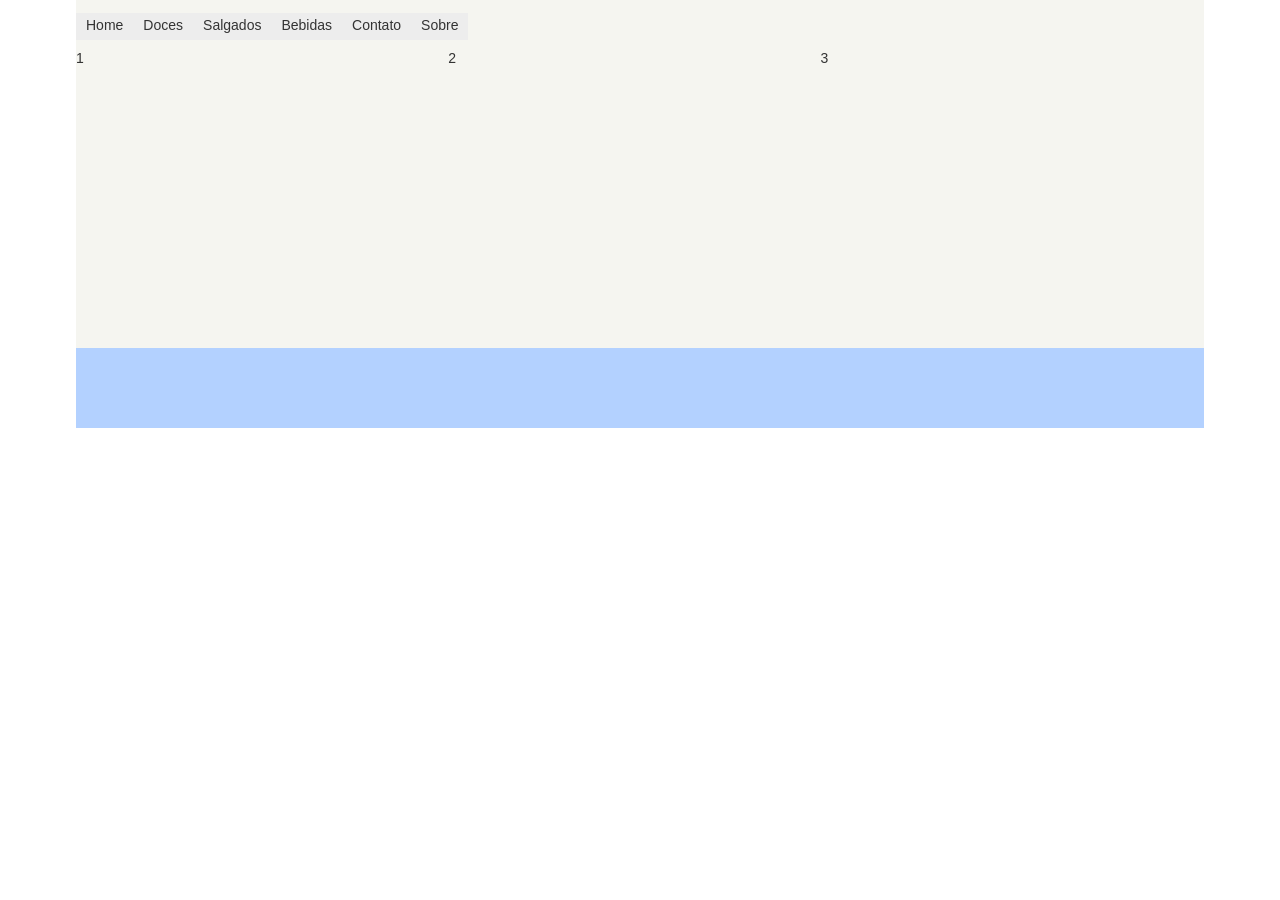
==== bebidas.html @ 383153b0 "adicinado outras paginas do site" ====
<!DOCTYPE html>
<html>
<head>
<meta name="viewport" content="width=device-width, initial-scale=1.0">
	<link rel="stylesheet"  href="css/teste.css">
<link rel="stylesheet" href="bootstrap/css/bootstrap.min.css">
	<title>teste</title>
</head>
<body>
	<!-- <nav class="navbar navbar-default navbar-fixed-top" role="navigation">
  <div class="container">
    <a class="navbar-brand "href="#">Home</a>
     <a class="navbar-brand "href="#">Doces</a> 
     <a class="navbar-brand "href="#">Salgados</a>
     <a class="navbar-brand "href="#">Bebidas</a>
     <a class="navbar-brand "href="#">Contato</a>
     <a class="navbar-brand "href="#">Sobre</a>
</div> -->

  
	<div class="main">
  <header>
      <nav id="menu-menor">
        <button class="menu-abrir glyphicon glyphicon-menu-hamburger"></button>

      </nav>
      
			<nav id="menu">
  <ul>
    <li><a href="#">Home</a></li>
    <li><a href="#">Doces</a></li>
    <li><a href="#">Salgados</a></li>
    <li><a href="#">Bebidas</a></li>
    <li><a href="#">Contato</a></li>
    <li><a href="#">Sobre</a></li>
  </ul>
</nav>
  </header>
		<section>
			1
		</section>
		<section>
		2
		</section>
		<section>
		3
		</section>
		<div class="clear"> </div>
		<footer>
		
	</footer>
	</div>
	<scritp src="bootstrap/js/bootstrap.min.js"></scritp>
	<script src="js/teste.js"></script>
</body>
</html>
---- css/teste.css ----
.glyphicon{font-size:2em;}

.main{
	width: 90%;
	max-width: 1128px;
    margin: 0 auto;
	background-color: #f5f5f0;
	

}

header {

	padding: 0.5em 0;
	height: 48px;
}
#menu ul li a:hover {
	background-color:#D6D6D6;
	color: #6D6D6D;
	border-bottom:3px solid #EA0000;
}
#menu ul li a {
	padding: 2px 10px;
	margin: 0.4em 0;
	display: none;
	float: left;
 
	/* visual do link */
	background-color:#EDEDED;
	color: #333;
	text-decoration: none;
	border-bottom:3px solid #EDEDED;
}
#menu ul {
	padding:0px;
	margin:0px;
	background-color:#EDEDED;
	list-style:none;
}
#menu-menor {
	display: none;

}
section{
	height: 300px;
	background-color: #f5f5f0;
	float: left;
}

footer{
	background-color:#b3d1ff;
	width: 100%;
	height: 80px;
}
.clear { clear: both; }

@media screen and (min-width: 320px) {
section{
   width: 100%;
}

}

@media screen and (min-width: 768px) {
section{
   width: 50%;
  
}
}
@media screen and (max-width: 1024px) {
#menu-menor {
display: inline;
}
}

@media screen and (min-width: 1024px) {
#menu ul li a {
	display: inline;
}
section{
   width: 33%;

.barra-nav {
	background: #f0f0f0;
	padding: 1em;
	margin: 0;

	height: 100%;
	width: 90%
	max-width: 320px;
}
}
}
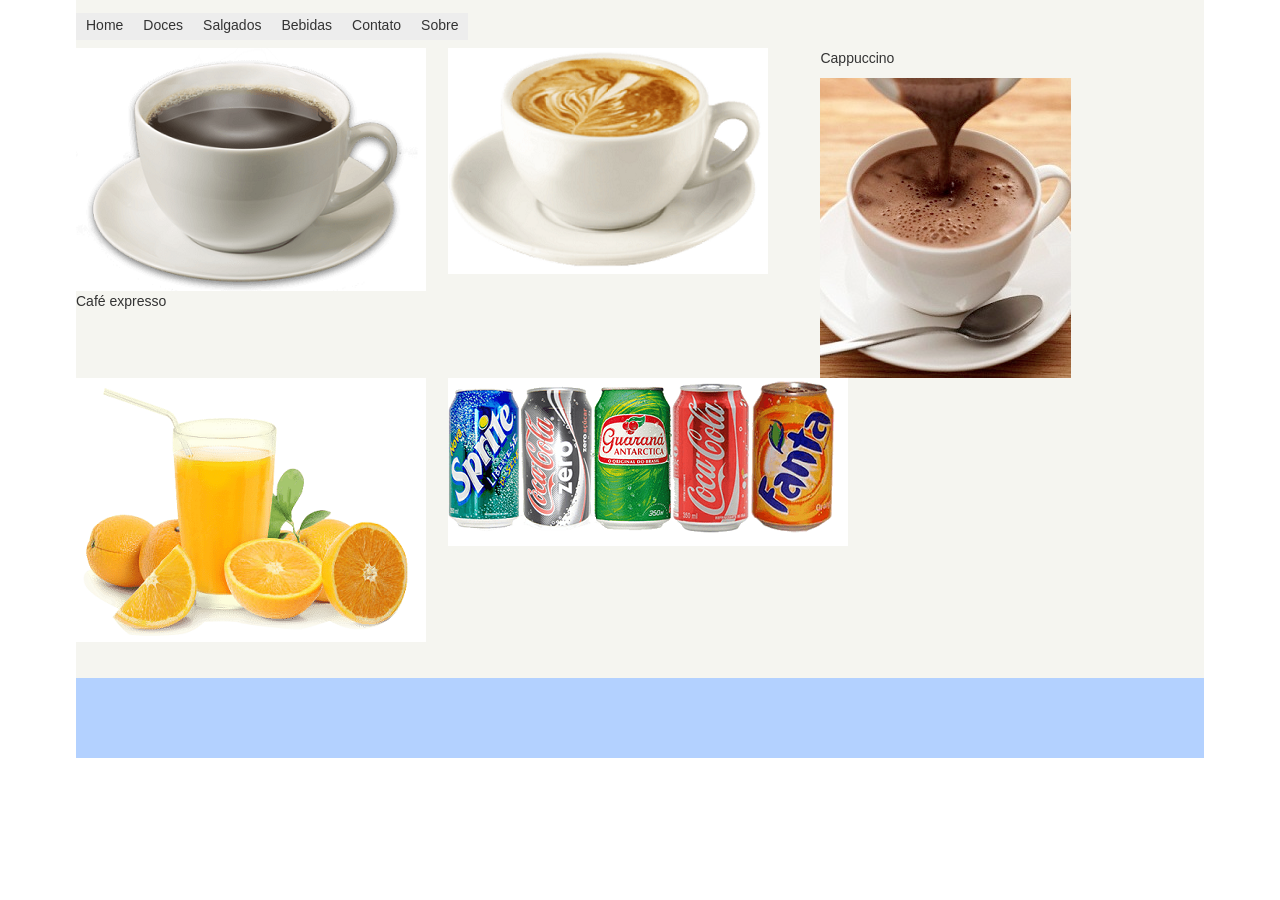
==== commit f06eb3fd: "Adicinado imagens" ====
--- a/bebidas.html
+++ b/bebidas.html
@@ -27,24 +27,35 @@
       
 			<nav id="menu">
   <ul>
-    <li><a href="#">Home</a></li>
-    <li><a href="#">Doces</a></li>
-    <li><a href="#">Salgados</a></li>
-    <li><a href="#">Bebidas</a></li>
-    <li><a href="#">Contato</a></li>
-    <li><a href="#">Sobre</a></li>
+    <li><a href="home.html">Home</a></li>
+    <li><a href="doces.html">Doces</a></li>
+    <li><a href="sagados.html">Salgados</a></li>
+    <li><a href="bebidas.html">Bebidas</a></li>
+    <li><a href="contato.html">Contato</a></li>
+    <li><a href="sobre.html">Sobre</a></li>
   </ul>
 </nav>
   </header>
 		<section>
-			1
+
+			<img src="img/expresso.png "  />
+			<p>Café expresso</p>
+
 		</section>
 		<section>
-		2
-		</section>
+
+			<img src="img/cappuccino.png" /></section>
+		<p>Cappuccino</p>
 		<section>
-		3
-		</section>
+
+			<img src="img/chocolate_quente2.jpg" /></section>
+
+		<section>
+
+			<img src="img/suco.png" /></section>
+		<section>
+
+			<img src="img/refrilata.png" /></section>
 		<div class="clear"> </div>
 		<footer>
 		
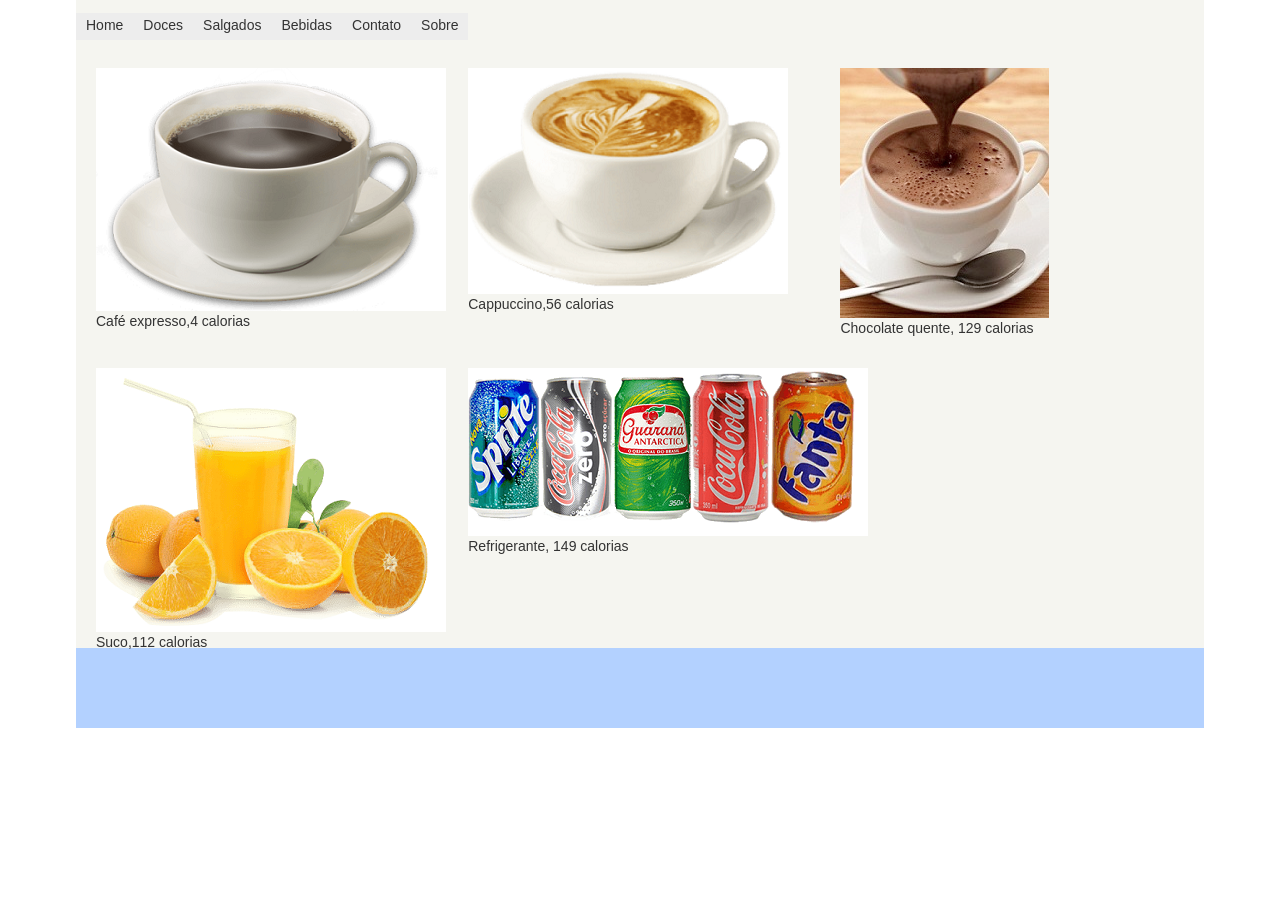
==== commit a362d78f: "Adicinado home, sobre e descriçoes" ====
--- a/bebidas.html
+++ b/bebidas.html
@@ -39,23 +39,33 @@
 		<section>
 
 			<img src="img/expresso.png "  />
-			<p>Café expresso</p>
+			<p>Café expresso,4 calorias</p>
 
 		</section>
 		<section>
 
-			<img src="img/cappuccino.png" /></section>
-		<p>Cappuccino</p>
+		<img src="img/cappuccino.png" />
+		<p>Cappuccino,56 calorias</p>
+		
+		</section>
+		
 		<section>
 
-			<img src="img/chocolate_quente2.jpg" /></section>
+			<img src="img/chocolate_quente2.jpg" />
+			<p>Chocolate quente, 129 calorias</p>
+		</section>
+			
 
 		<section>
 
-			<img src="img/suco.png" /></section>
+			<img src="img/suco.png" />
+			<p>Suco,112 calorias</p>
+			</section>
 		<section>
 
-			<img src="img/refrilata.png" /></section>
+			<img src="img/refrilata.png" />
+			<p>Refrigerante, 149 calorias </p>
+		</section>
 		<div class="clear"> </div>
 		<footer>
 		
--- a/css/teste.css
+++ b/css/teste.css
@@ -41,11 +41,24 @@
 	display: none;
 
 }
+
+#home {
+	height: 600px;
+	float: left;
+	width: 100%;
+
+
+}
 section{
 	height: 300px;
 	background-color: #f5f5f0;
+	padding: 20px;
 	float: left;
+
 }
+
+
+
 
 footer{
 	background-color:#b3d1ff;
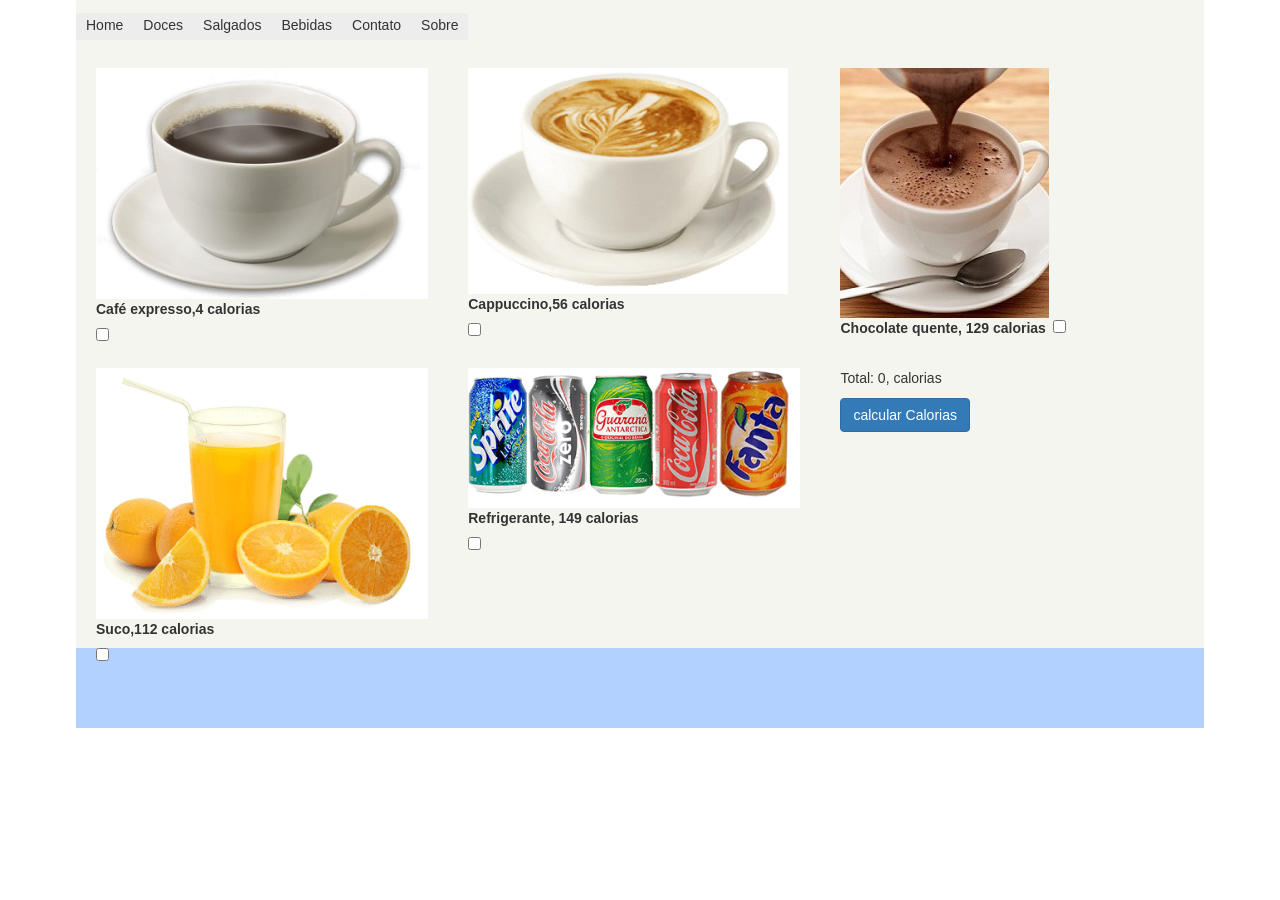
==== commit 519672e0: "Adicinado checkbox, javascript soma" ====
--- a/bebidas.html
+++ b/bebidas.html
@@ -37,41 +37,47 @@
 </nav>
   </header>
 		<section>
-
-			<img src="img/expresso.png "  />
-			<p>Café expresso,4 calorias</p>
+            <label for="cafe1"><img src="img/expresso.png " class="img-responsive" />Café expresso,4 calorias </label>
+			<input type="checkbox" name="cafe1" id="cafe1" value="4">
 
 		</section>
 		<section>
-
-		<img src="img/cappuccino.png" />
-		<p>Cappuccino,56 calorias</p>
+        <label for="cafe2"><img src="img/cappuccino.png" class="img-responsive"/>Cappuccino,56 calorias</label>
+        <input type="checkbox" name="cafe2" id="cafe2" value="56">
+		
+	
 		
 		</section>
 		
 		<section>
-
-			<img src="img/chocolate_quente2.jpg" />
-			<p>Chocolate quente, 129 calorias</p>
+                <label for="chocolate"><img src="img/chocolate_quente2.jpg" class="img-responsive"/>Chocolate quente, 129 calorias</label>
+			
+		
+			<input type="checkbox" name="chocolate" id="chocolate" value="129">
 		</section>
 			
 
 		<section>
-
-			<img src="img/suco.png" />
-			<p>Suco,112 calorias</p>
+            <label for="suco"><img src="img/suco.png"class="img-responsive" />Suco,112 calorias</label>
+            <input type="checkbox" name="suco" id="suco"value="112">
+		
 			</section>
 		<section>
-
-			<img src="img/refrilata.png" />
-			<p>Refrigerante, 149 calorias </p>
+            <label for="refrigerante"><img src="img/refrilata.png" class="img-responsive" />Refrigerante, 149 calorias</label>
+            <input type="checkbox" name="refrigerante" id="refrigerante" value="149">
+			
+			
 		</section>
+		<section>
+              <p>Total: <span id="totalcal">0</span>, calorias</p>
+			   <button type="submit" onclick="somaCalorias()" class="btn btn-primary" id="btnCalcula">calcular Calorias</button> 
+			</section>
 		<div class="clear"> </div>
 		<footer>
 		
 	</footer>
 	</div>
 	<scritp src="bootstrap/js/bootstrap.min.js"></scritp>
+	<script src="js/jquery.min.js"></script>
 	<script src="js/teste.js"></script>
-</body>
 </html>
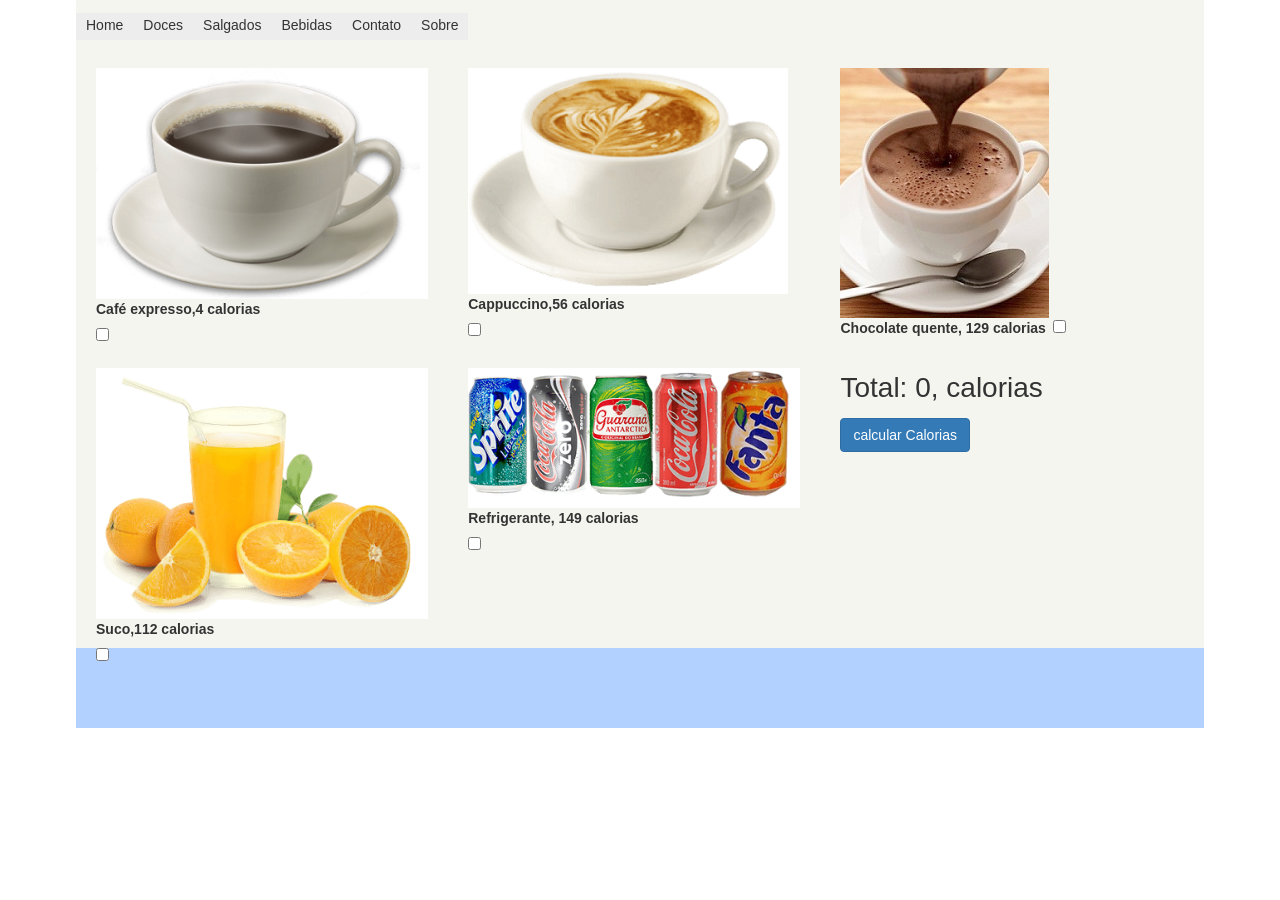
==== commit 19575839: "ajustes letra" ====
--- a/bebidas.html
+++ b/bebidas.html
@@ -4,7 +4,7 @@
 <meta name="viewport" content="width=device-width, initial-scale=1.0">
 	<link rel="stylesheet"  href="css/teste.css">
 <link rel="stylesheet" href="bootstrap/css/bootstrap.min.css">
-	<title>teste</title>
+	<title>Calcule as calorias</title>
 </head>
 <body>
 	<!-- <nav class="navbar navbar-default navbar-fixed-top" role="navigation">
@@ -69,7 +69,7 @@
 			
 		</section>
 		<section>
-              <p>Total: <span id="totalcal">0</span>, calorias</p>
+              <p class="total">Total: <span id="totalcal">0</span>, calorias</p>
 			   <button type="submit" onclick="somaCalorias()" class="btn btn-primary" id="btnCalcula">calcular Calorias</button> 
 			</section>
 		<div class="clear"> </div>
--- a/css/teste.css
+++ b/css/teste.css
@@ -7,6 +7,9 @@
 	background-color: #f5f5f0;
 	
 
+}
+.total{
+	font-size: 2em;
 }
 
 header {
